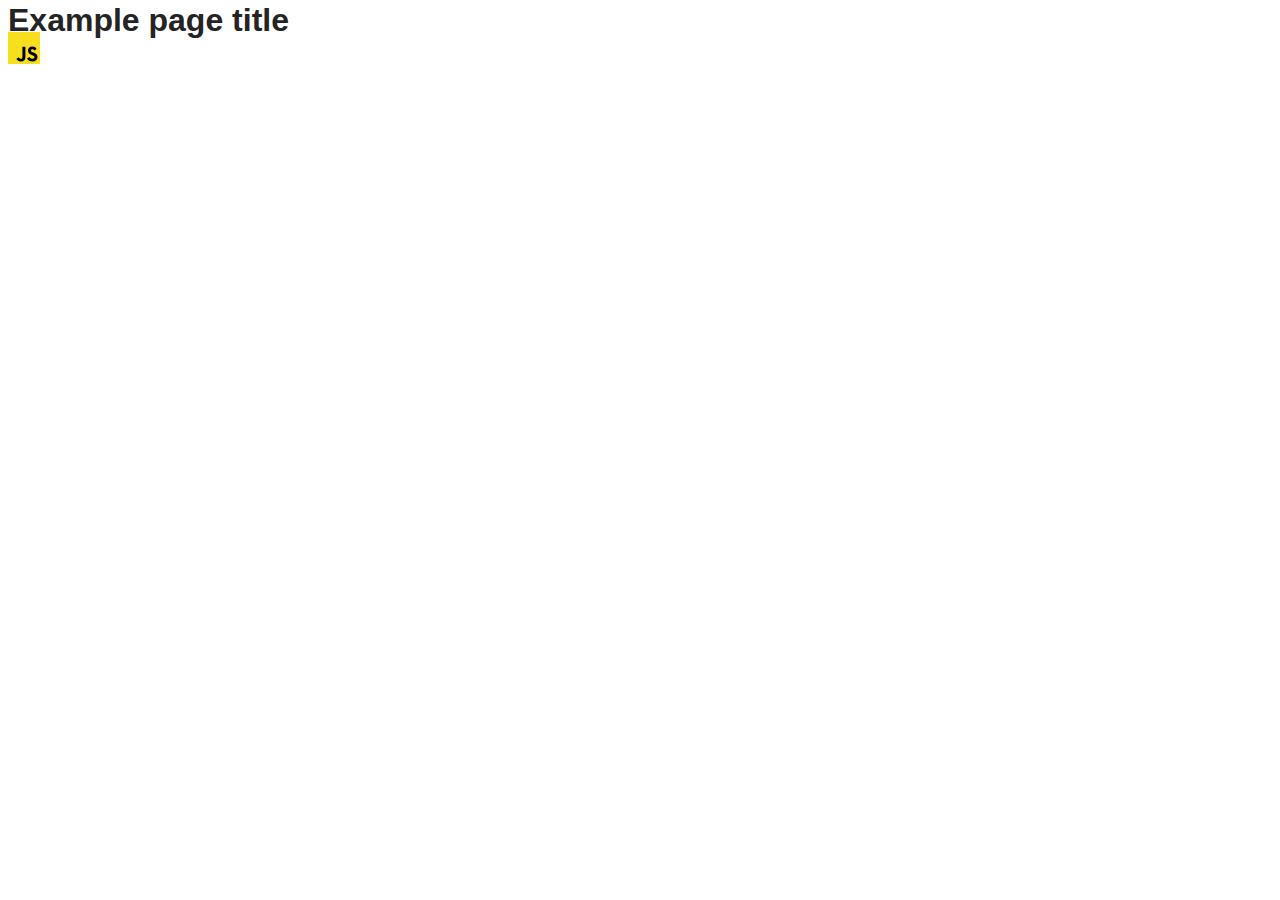
==== src/index.html @ 15bac295 "Initial commit" ====
<!DOCTYPE html>
<html lang="en">
  <head>
    <meta charset="UTF-8" />
    <link rel="icon" type="image/svg+xml" href="/favicon.svg" />
    <meta name="viewport" content="width=device-width, initial-scale=1.0" />
    <title>Vanilla App Template</title>
    <link rel="stylesheet" href="./css/styles.css" />
  </head>
  <body>
    <load ="partials/header.html" />

    <section>
      <h1>Example page title</h1>
      <!-- Path to images as from index.html file -->
      <img src="./img/javascript.svg" alt="" />
    </section>

    <!-- Loads the specified .html file -->
    <load ="partials/vite-promo.html" />

    <script type="module" src="./main.js"></script>
  </body>
</html>
---- src/css/styles.css ----
/**
  |============================
  | include css partials with
  | default @import url()
  |============================
*/
@import url('./reset.css');
@import url('./vite-promo.css');
@import url('./header.css');

:root {
  font-family: Inter, Avenir, Helvetica, Arial, sans-serif;
  font-size: 16px;
  line-height: 24px;
  font-weight: 400;

  color: #242424;
  background-color: rgba(255, 255, 255, 0.87);

  font-synthesis: none;
  text-rendering: optimizeLegibility;
  -webkit-font-smoothing: antialiased;
  -moz-osx-font-smoothing: grayscale;
  -webkit-text-size-adjust: 100%;
}
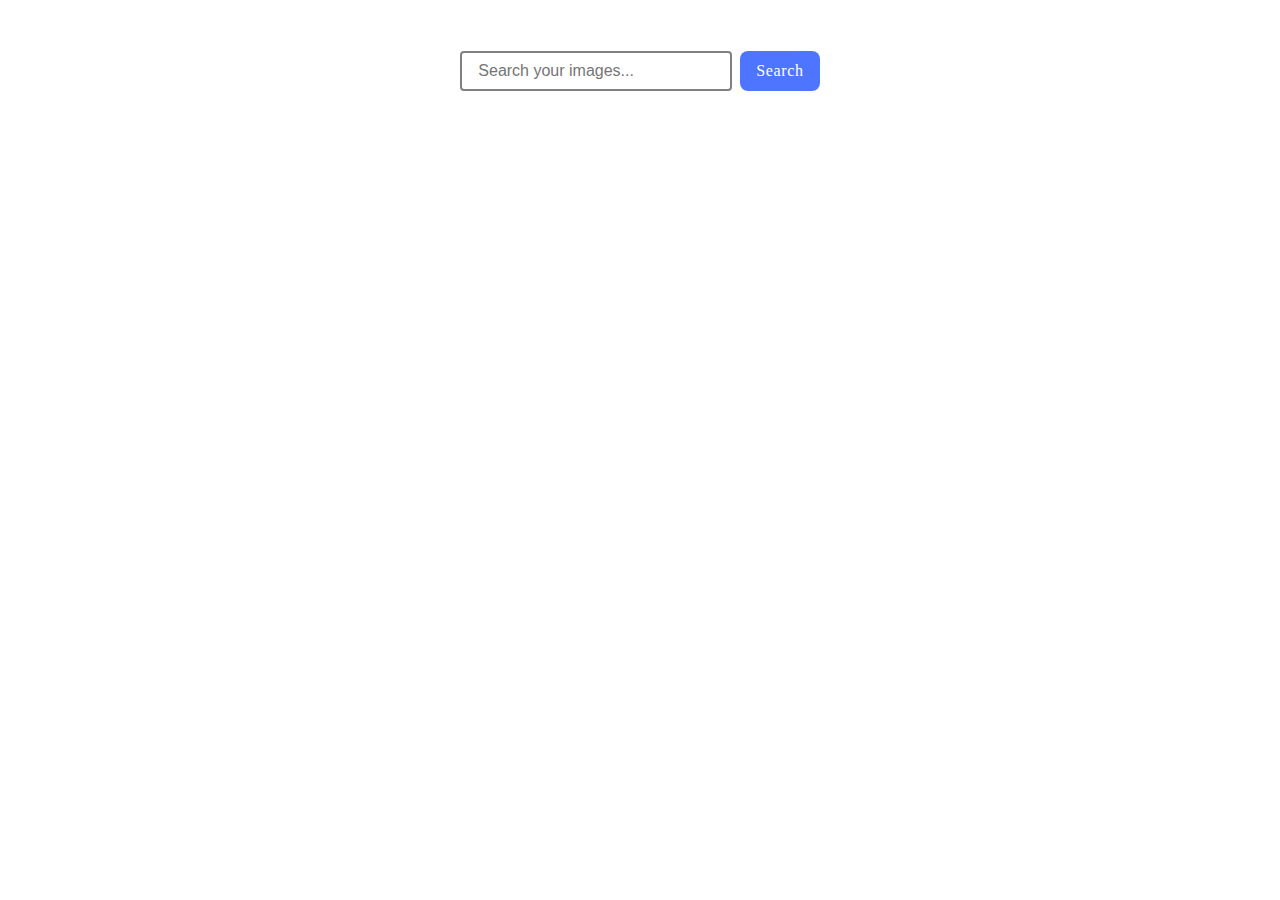
==== commit 82bbe87e: "add" ====
--- a/src/index.html
+++ b/src/index.html
@@ -3,22 +3,32 @@
   <head>
     <meta charset="UTF-8" />
     <link rel="icon" type="image/svg+xml" href="/favicon.svg" />
-    <meta name="viewport" content="width=device-width, initial-scale=1.0" />
-    <title>Vanilla App Template</title>
+    <meta
+      name="viewport"
+      content="width=device-width, initial-scale=1, maximum-scale=1"
+    />
+    <title>generate image</title>
     <link rel="stylesheet" href="./css/styles.css" />
   </head>
   <body>
-    <load ="partials/header.html" />
+    <main>
+      <section>
+        <div class="container">
+          <form>
+            <input
+              placeholder="Search your images..."
+              type="text"
+              data-search
+            />
+            <button type="submit">Search</button>
+          </form>
+          <div class="loader-div"><span class="loader"></span></div>
 
-    <section>
-      <h1>Example page title</h1>
-      <!-- Path to images as from index.html file -->
-      <img src="./img/javascript.svg" alt="" />
-    </section>
-
-    <!-- Loads the specified .html file -->
-    <load ="partials/vite-promo.html" />
+          <ul class="list"></ul>
+        </div>
+      </section>
+    </main>
 
     <script type="module" src="./main.js"></script>
   </body>
-</html>
+</html>--- a/src/css/styles.css
+++ b/src/css/styles.css
@@ -5,21 +5,139 @@
   |============================
 */
 @import url('./reset.css');
-@import url('./vite-promo.css');
-@import url('./header.css');
 
-:root {
-  font-family: Inter, Avenir, Helvetica, Arial, sans-serif;
+form {
+  margin-top: 36px;
+  display: flex;
+  justify-content: center;
+  align-items: center;
+  gap: 8px;
+  margin-bottom: 32px;
+}
+
+input {
+  width: 272px;
+  border-radius: 4px;
+  padding: 8px 16px;
+  outline: none;
+  border: 2px solid #808080;
+  height: 40px;
+  transition: all ease 250ms;
   font-size: 16px;
+}
+
+input:hover {
+  border-color: #212121;
+}
+
+input:focus {
+  border-color: #4e75ff;
+  zoom: 1;
+}
+
+button[type='submit'] {
+  padding: 0;
+  padding: 8px 16px;
+  font-family: Montserrat;
+  font-size: 16px;
+  font-weight: 500;
   line-height: 24px;
-  font-weight: 400;
+  letter-spacing: 0.04em;
+  background: #4e75ff;
+  border: none;
+  outline: none;
+  color: #fff;
+  border-radius: 8px;
+}
 
-  color: #242424;
-  background-color: rgba(255, 255, 255, 0.87);
+.list {
+  display: flex;
+  gap: 24px;
+  align-items: center;
+  flex-wrap: wrap;
+}
 
-  font-synthesis: none;
-  text-rendering: optimizeLegibility;
-  -webkit-font-smoothing: antialiased;
-  -moz-osx-font-smoothing: grayscale;
-  -webkit-text-size-adjust: 100%;
+.card {
+  width: calc((100% - 48px) / 3);
 }
+
+@media (max-width: 900px) {
+  .card {
+    width: calc((100% - 24px) / 2);
+  }
+}
+
+@media (max-width: 600px) {
+  .card {
+    width: 100%;
+  }
+}
+
+.card-list {
+  display: flex;
+  justify-content: space-around;
+  align-items: center;
+  gap: 5px;
+}
+
+.main-content {
+  padding: 4px 20px;
+  border-bottom: 1px solid #212121;
+  border-left: 1px solid #212121;
+  border-right: 1px solid #212121;
+}
+
+.card-list-li {
+  display: flex;
+  flex-direction: column;
+  align-items: center;
+  gap: 5px;
+}
+
+.loader-div {
+  display: flex;
+  justify-content: center;
+  visibility: hidden;
+}
+
+.loader {
+  display: block;
+  width: 48px;
+  height: 48px;
+  border-radius: 50%;
+  position: relative;
+  animation: rotate 1s linear infinite;
+}
+.loader::before {
+  content: '';
+  box-sizing: border-box;
+  position: absolute;
+  inset: 0px;
+  border-radius: 50%;
+  border: 5px solid #4e75ff;
+  animation: prixClipFix 2s linear infinite;
+}
+
+@keyframes rotate {
+  100% {
+    transform: rotate(360deg);
+  }
+}
+
+@keyframes prixClipFix {
+  0% {
+    clip-path: polygon(50% 50%, 0 0, 0 0, 0 0, 0 0, 0 0);
+  }
+  25% {
+    clip-path: polygon(50% 50%, 0 0, 100% 0, 100% 0, 100% 0, 100% 0);
+  }
+  50% {
+    clip-path: polygon(50% 50%, 0 0, 100% 0, 100% 100%, 100% 100%, 100% 100%);
+  }
+  75% {
+    clip-path: polygon(50% 50%, 0 0, 100% 0, 100% 100%, 0 100%, 0 100%);
+  }
+  100% {
+    clip-path: polygon(50% 50%, 0 0, 100% 0, 100% 100%, 0 100%, 0 0);
+  }
+}
